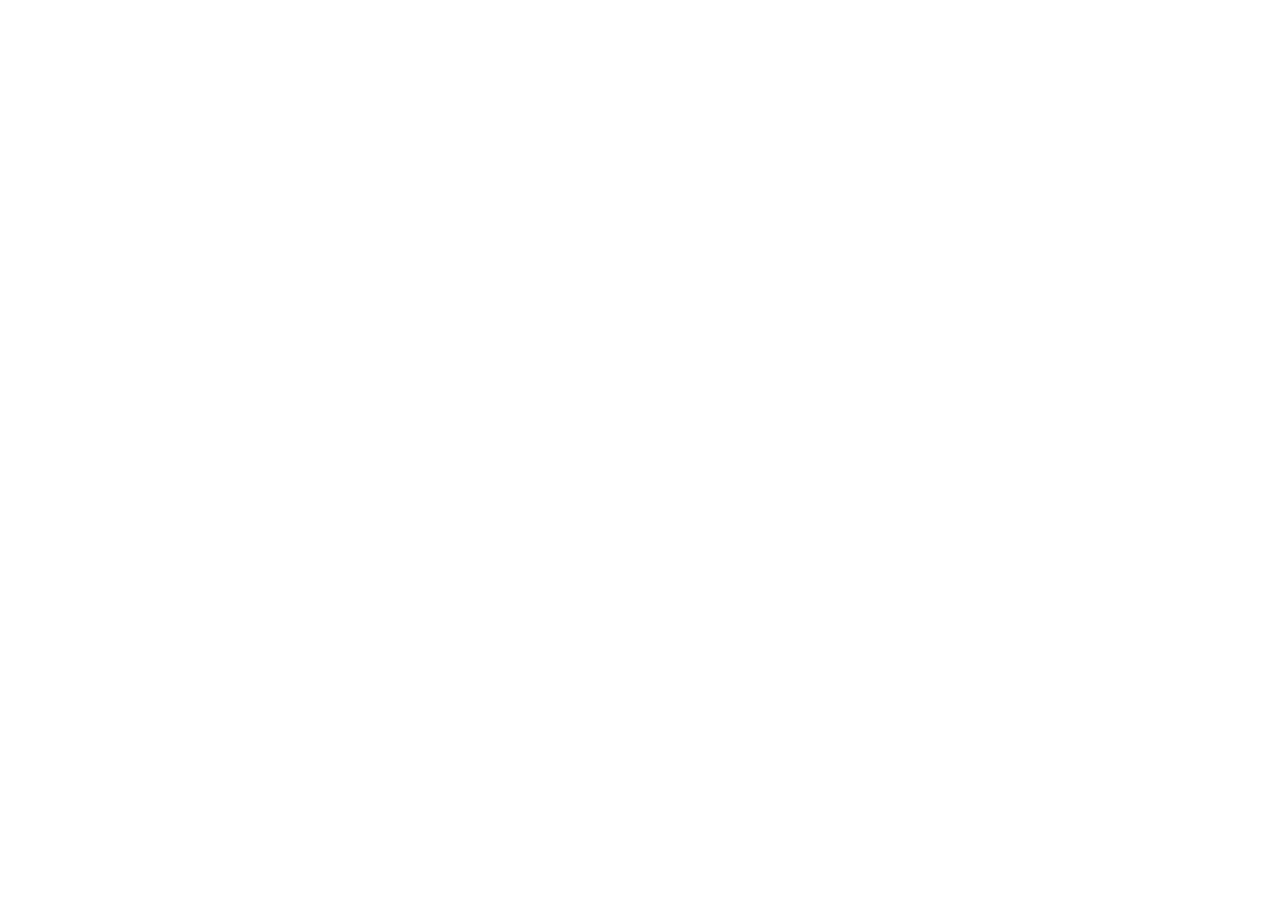
==== api-project/index.html @ a379cd32 "dfiycgsis" ====
<!DOCTYPE html>
<html lang="en">
  <head>
    <meta charset="UTF-8" />
    <link rel="icon" type="image/svg+xml" href="/vite.svg" />
    <meta name="viewport" content="width=device-width, initial-scale=1.0" />
    <title>Vite App</title>
  </head>
  <body>
    <div id="app"></div>
    <script type="module" src="/main.js"></script>
  </body>
</html>
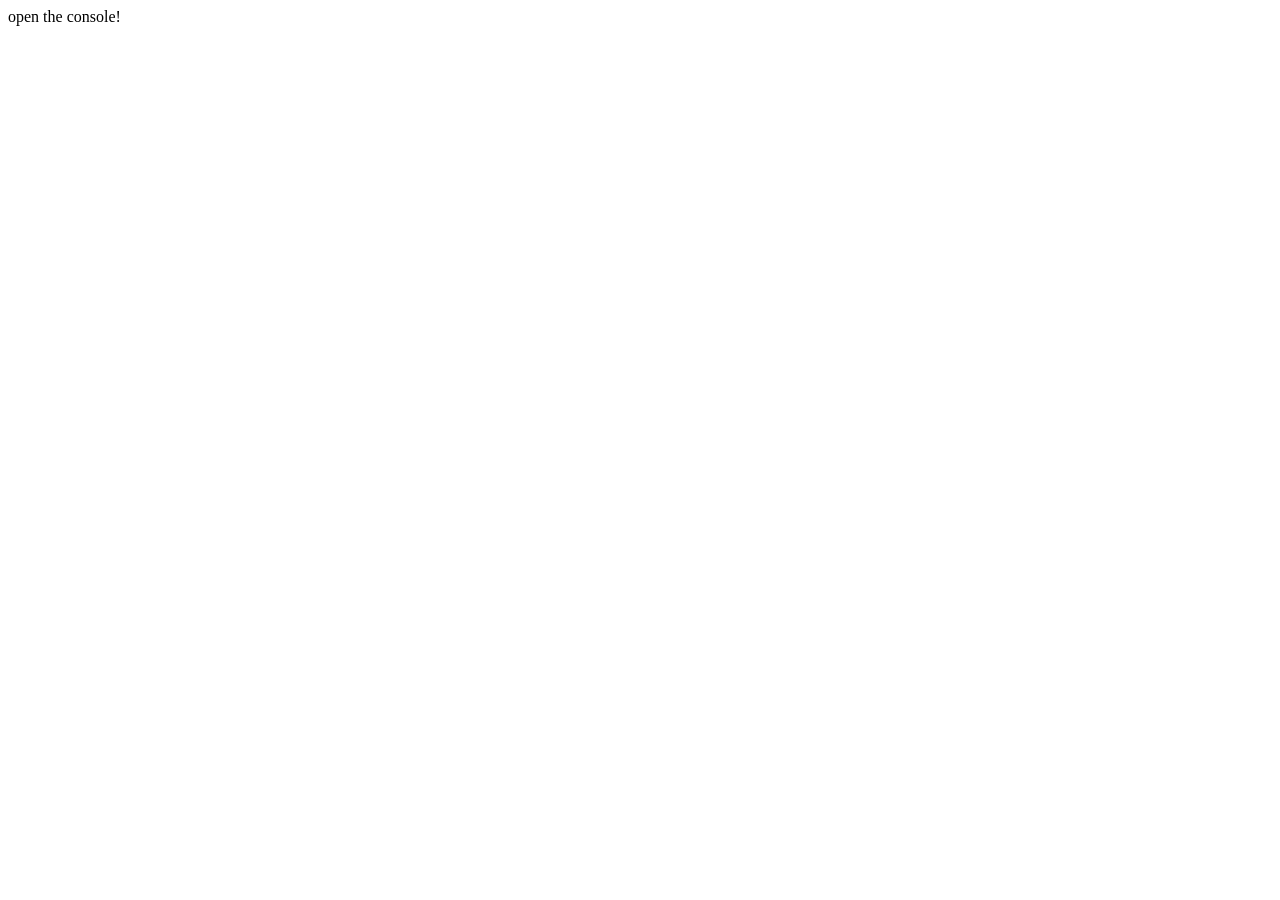
==== commit 0536e120: "sfvckh" ====
--- a/api-project/index.html
+++ b/api-project/index.html
@@ -4,10 +4,12 @@
     <meta charset="UTF-8" />
     <link rel="icon" type="image/svg+xml" href="/vite.svg" />
     <meta name="viewport" content="width=device-width, initial-scale=1.0" />
-    <title>Vite App</title>
+    <title>api stuff</title>
   </head>
   <body>
+    open the console!
+    <h2 id="api-response"></h2>
     <div id="app"></div>
-    <script type="module" src="/main.js"></script>
+    <script type="module" src="/index.js"></script>
   </body>
 </html>
